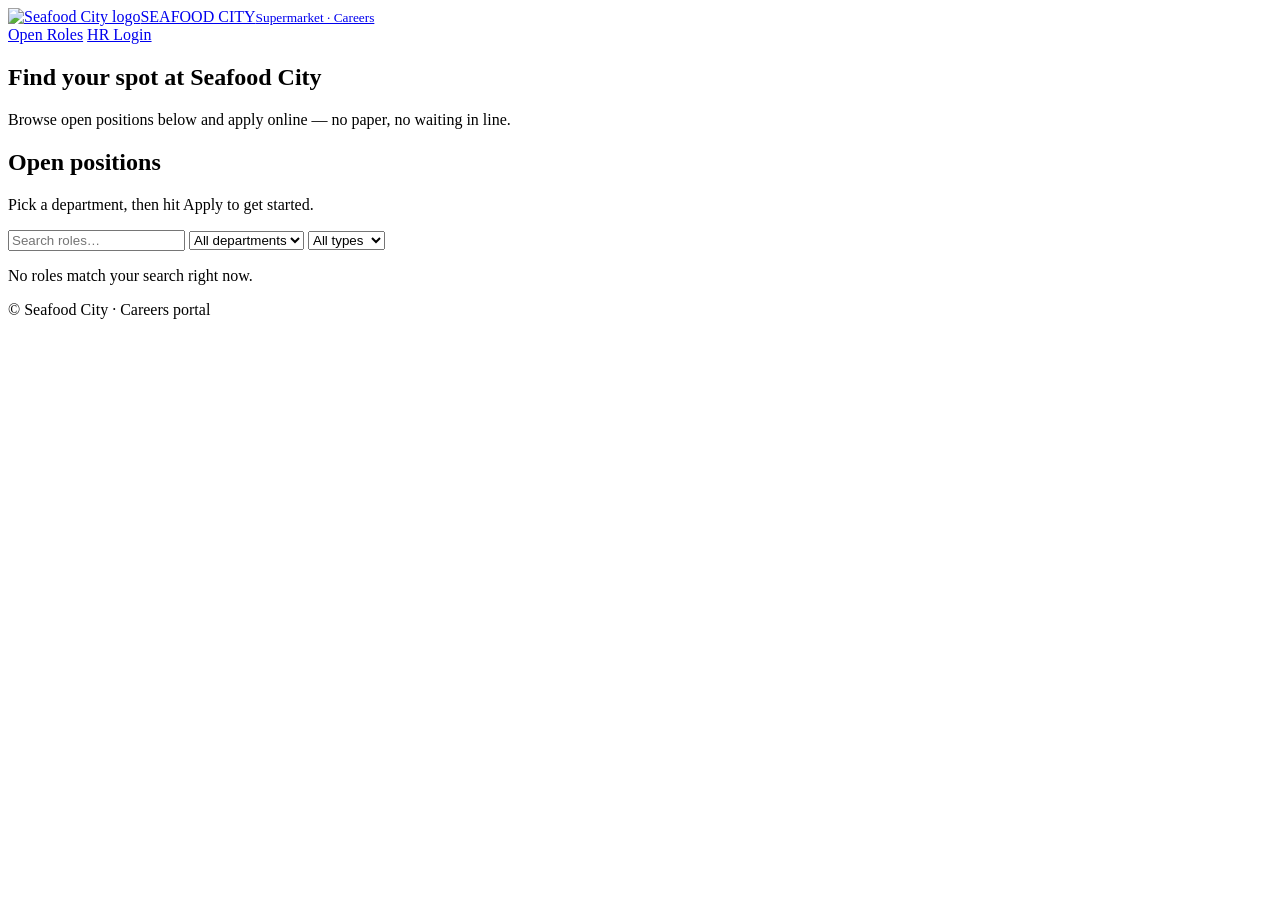
==== public/index.html @ 9897c70a "Auto-use official logo.png when present, SVG fallback otherwise - Headers load /assets/img/logo.png " ====
<!DOCTYPE html>
<html lang="en">
<head>
  <meta charset="UTF-8" />
  <meta name="viewport" content="width=device-width, initial-scale=1.0" />
  <title>Careers — Seafood City</title>
  <meta name="description" content="Open positions at Seafood City. Apply online in minutes." />
  <link rel="stylesheet" href="/assets/css/styles.css" />
</head>
<body>
  <header class="site-header">
    <div class="container">
      <a class="brand" href="/">
        <img class="brand-logo" src="/assets/img/logo.png" alt="Seafood City"
             onerror="this.style.display='none';var b=this.parentNode;var t=b.querySelector('.brand-tag');if(t)t.style.display='none';var f=b.querySelector('.brand-fallback');if(f)f.style.display='flex'" />
        <span class="brand-tag">Careers</span>
        <span class="brand-fallback" style="display:none">
          <span class="logo"><img src="/assets/img/logo-mark.svg" alt="Seafood City logo" /></span>
          <span class="wordmark">SEAFOOD CITY<small>Supermarket · Careers</small></span>
        </span>
      </a>
      <nav class="nav-links">
        <a href="/">Open Roles</a>
        <a href="/admin/">HR Login</a>
      </nav>
    </div>
  </header>

  <section class="hero">
    <div class="container">
      <h1>Find your spot at Seafood City</h1>
      <p id="tagline">Browse open positions below and apply online — no paper, no waiting in line.</p>
    </div>
  </section>

  <main class="section">
    <div class="container">
      <h2>Open positions</h2>
      <p class="sub">Pick a department, then hit Apply to get started.</p>

      <div class="filters">
        <input type="search" id="search" placeholder="Search roles…" />
        <select id="dept-filter"><option value="">All departments</option></select>
        <select id="type-filter">
          <option value="">All types</option>
          <option>Full-time</option>
          <option>Part-time</option>
        </select>
      </div>

      <div class="job-grid" id="job-grid"><!-- rendered by main.js --></div>
      <p id="empty" class="sub hidden">No roles match your search right now.</p>
    </div>
  </main>

  <footer class="site-footer">
    <div class="container">
      © <span id="year"></span> Seafood City · Careers portal
    </div>
  </footer>

  <script src="/assets/js/config.js"></script>
  <script src="/assets/js/main.js"></script>
</body>
</html>
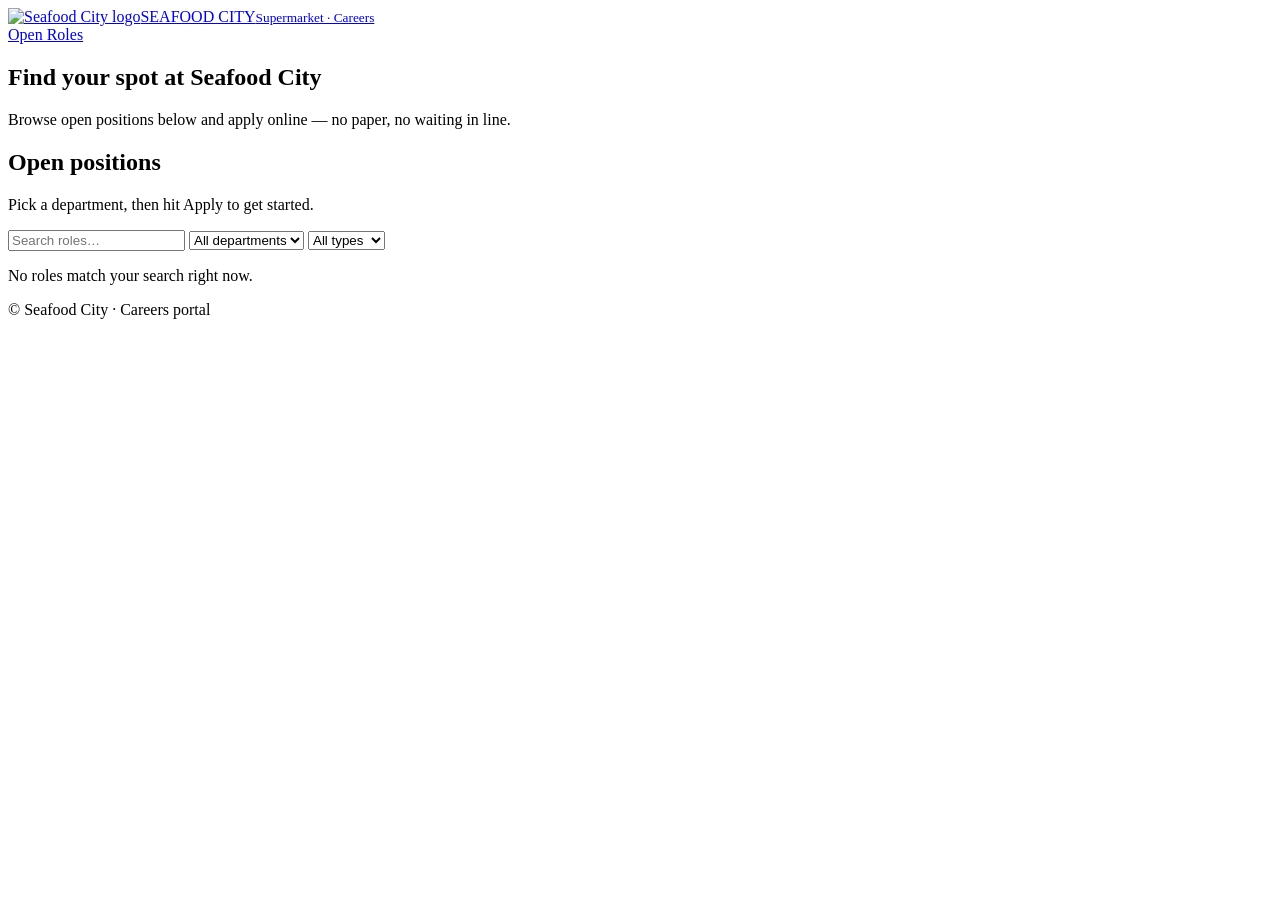
==== commit 428ef034: "Hide HR portal: remove public link, add press-and-hold logo entrance - Remove visible 'HR Login' nav" ====
--- a/public/index.html
+++ b/public/index.html
@@ -11,7 +11,7 @@
   <header class="site-header">
     <div class="container">
       <a class="brand" href="/">
-        <img class="brand-logo" src="/assets/img/logo.png" alt="Seafood City"
+        <img class="brand-logo" src="/assets/img/seafoodcity.png" alt="Seafood City"
              onerror="this.style.display='none';var b=this.parentNode;var t=b.querySelector('.brand-tag');if(t)t.style.display='none';var f=b.querySelector('.brand-fallback');if(f)f.style.display='flex'" />
         <span class="brand-tag">Careers</span>
         <span class="brand-fallback" style="display:none">
@@ -21,7 +21,6 @@
       </a>
       <nav class="nav-links">
         <a href="/">Open Roles</a>
-        <a href="/admin/">HR Login</a>
       </nav>
     </div>
   </header>
@@ -61,5 +60,6 @@
 
   <script src="/assets/js/config.js"></script>
   <script src="/assets/js/main.js"></script>
+  <script src="/assets/js/portal.js"></script>
 </body>
 </html>
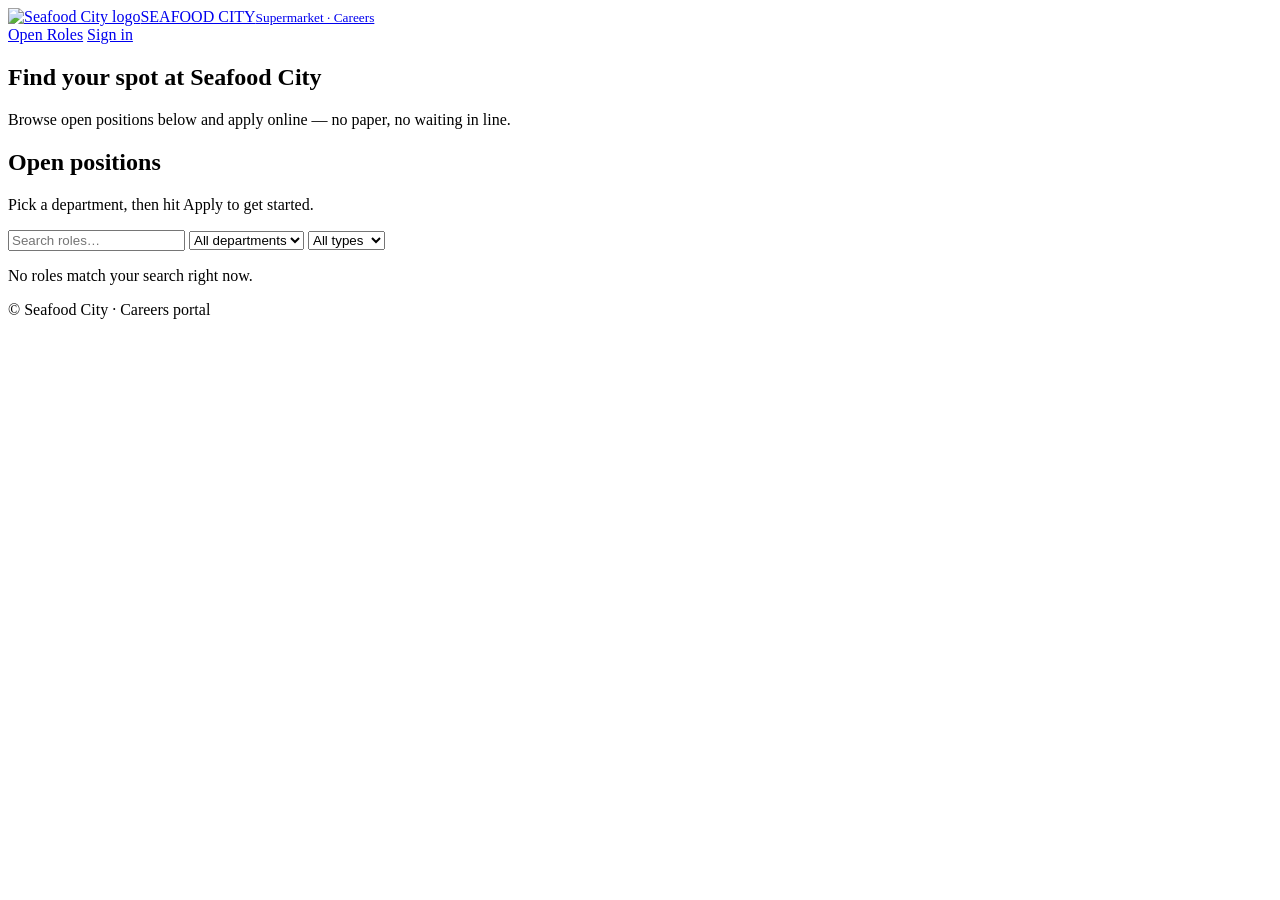
==== commit c476ba2a: "Replace hidden gesture with allowlist sign-in reroute - Single neutral 'Sign in' link on public page" ====
--- a/public/index.html
+++ b/public/index.html
@@ -21,6 +21,7 @@
       </a>
       <nav class="nav-links">
         <a href="/">Open Roles</a>
+        <a href="/admin/">Sign in</a>
       </nav>
     </div>
   </header>
@@ -60,6 +61,5 @@
 
   <script src="/assets/js/config.js"></script>
   <script src="/assets/js/main.js"></script>
-  <script src="/assets/js/portal.js"></script>
 </body>
 </html>
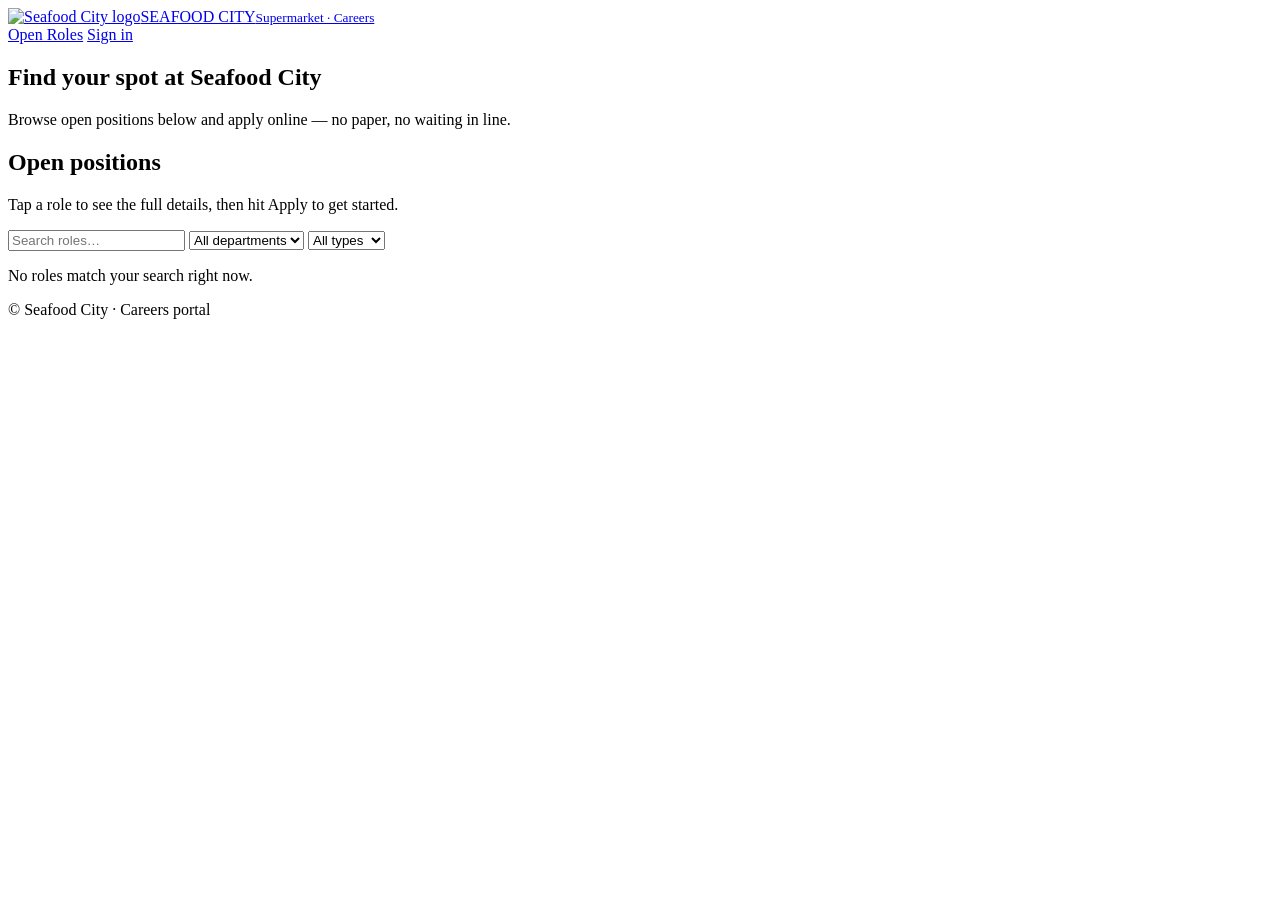
==== commit 2ecdeabc: "Expandable job cards + researched placeholder roles - 13 realistic placeholder roles across Seafood " ====
--- a/public/index.html
+++ b/public/index.html
@@ -36,7 +36,7 @@
   <main class="section">
     <div class="container">
       <h2>Open positions</h2>
-      <p class="sub">Pick a department, then hit Apply to get started.</p>
+      <p class="sub">Tap a role to see the full details, then hit Apply to get started.</p>
 
       <div class="filters">
         <input type="search" id="search" placeholder="Search roles…" />
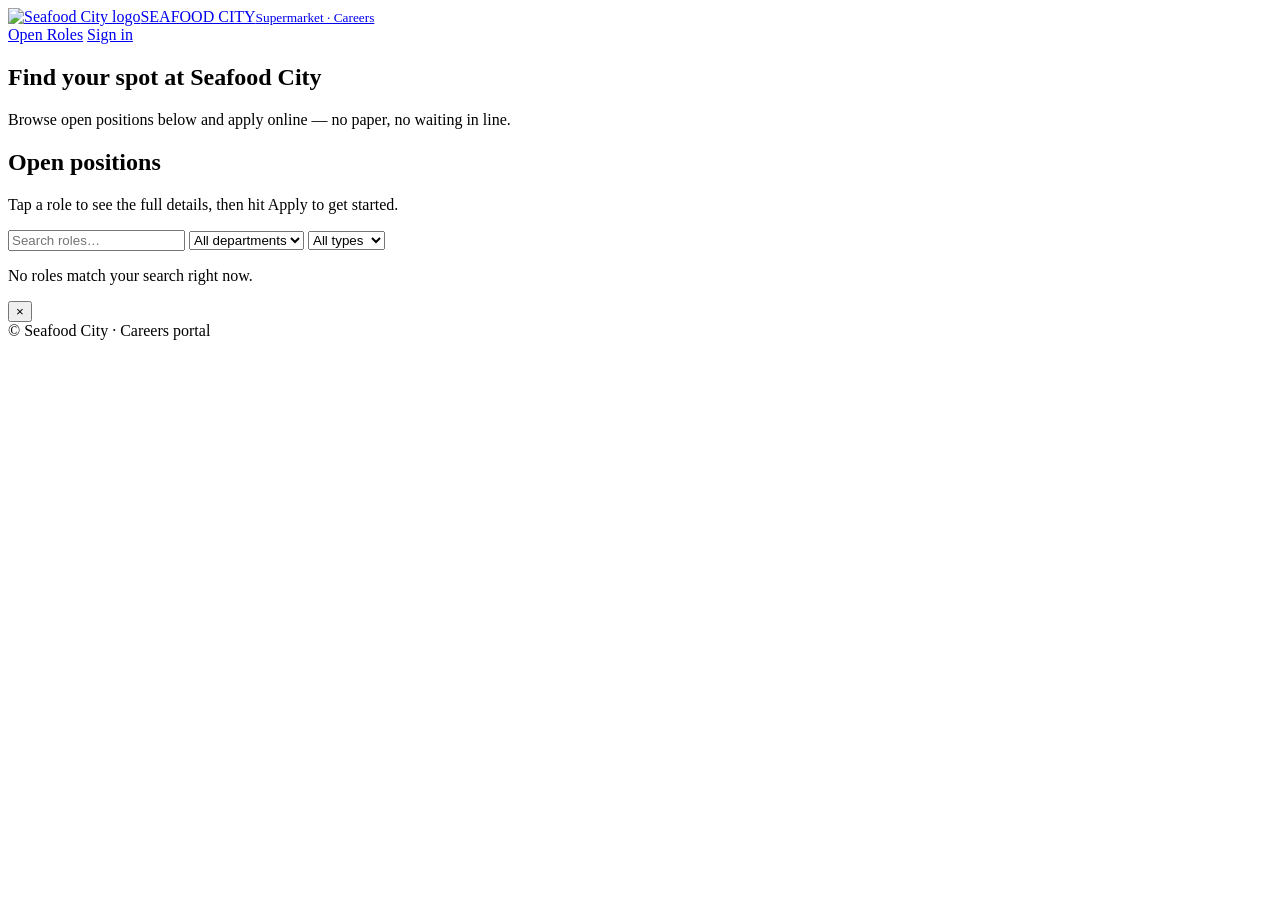
==== commit cbc1a5ff: "Show job details in a centered popup instead of inline expand - Click a role card to open a large (~" ====
--- a/public/index.html
+++ b/public/index.html
@@ -53,6 +53,14 @@
     </div>
   </main>
 
+  <!-- Job details popup (filled by main.js) -->
+  <div id="job-modal" class="modal-overlay hidden">
+    <div class="modal job-modal">
+      <button class="modal-close" id="job-modal-close" aria-label="Close">×</button>
+      <div id="job-modal-content"></div>
+    </div>
+  </div>
+
   <footer class="site-footer">
     <div class="container">
       © <span id="year"></span> Seafood City · Careers portal
